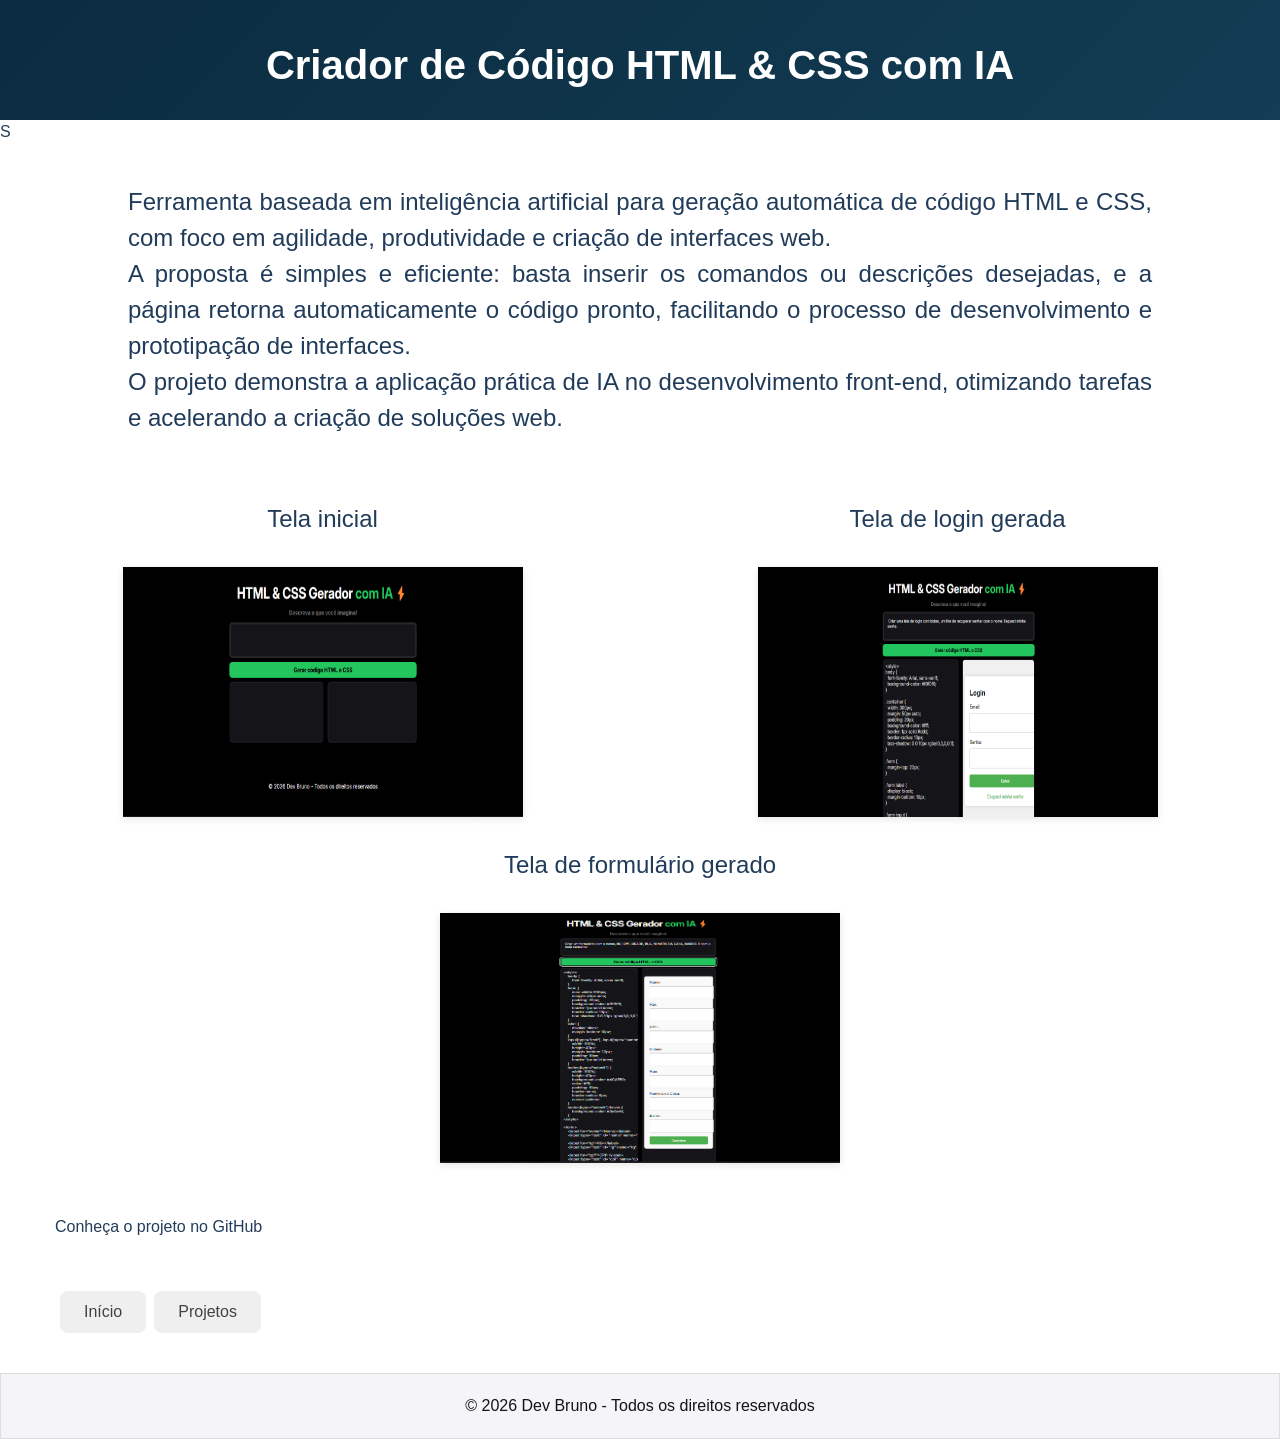
==== criadordecodigohtmlcss.html @ 22225f90 "Adiciona novas imagens e páginas HTML/CSS" ====
<!DOCTYPE html>
<html lang="pt-br">

<head>
    <meta charset="UTF-8">
    <meta name="viewport" content="width=device-width, initial-scale=1.0">
    <link rel="stylesheet" href="css/criadordecodigohtmlcss.css">
    <link rel="icon" type="image/png" href="assest/img/logo-Dev-Bruno-2.png" />
    <title>Criador de Código HTML & CSS com IA</title>
</head>

<body>


    <div class="resume">

        <div class="header">

            <div class="header-name">
                <h1>Criador de Código HTML & CSS com IA</h1>

            </div>

        </div>S


        <div class="texto">


            <div class="setion">
                <p>Ferramenta baseada em inteligência artificial para geração automática de
                    código HTML e CSS, com foco em agilidade, produtividade e criação de interfaces web.</p>
                <p>
                    A proposta é simples e eficiente: basta inserir os comandos ou descrições desejadas,
                    e a página retorna automaticamente o código pronto, facilitando o processo de desenvolvimento
                    e prototipação de interfaces.
                </p>
                <p>
                    O projeto demonstra a aplicação prática de IA no desenvolvimento front-end, otimizando
                    tarefas e acelerando a criação de soluções web.
                </p>
            </div>

        </div>


        <div class="container">

            <div class="coluna"><!-- Coluna 1 -->

                <div class="tecnologia">
                    <p class="comentario">Tela inicial</p>
                </div>

                <div class="tecnologia">

                    <img src="assest/img/tela_inicial.png" class="imagem">
                    </a>
                </div>



            </div>



            <div class="coluna"><!-- Coluna 2 -->
                <div class="tecnologia">
                    <p class="comentario">Tela de login gerada</p>
                </div>
                <div class="tecnologia">
                    <img src="assest/img/tela_login.png" class="imagem">
                </div>


            </div>


            <div class="coluna"> <!-- Coluna 3 -->
                <div class="tecnologia">
                    <p class="comentario">Tela de formulário gerado</p>
                </div>


                <div class="tecnologia">
                    <img src="assest/img/tela_formulario.png" class="imagem">

                </div>



            </div>


        </div>
        <button class="botao-link" onclick="window.open('https://github.com/bmvbruno/Projeto-Portif-lio', '_blank')">
    Conheça o projeto no GitHub
</button>

        <div class="button-1">

            <button class="botao" onclick="window.location.href='index.html'">Início</button>
            <button class="botao" onclick="window.location.href='projetos.html'">Projetos</button>

        </div>


        <div class="footer-note">


            © 2026 Dev Bruno - Todos os direitos reservados

        </div>


</body>


</html>
---- css/criadordecodigohtmlcss.css ----
* {
    margin: 0;
    padding: 0;
    box-sizing: border-box;
}

body {
    font-family: 'Segoe UI', Roboto, Arial, sans-serif;
    background-color: #f4f7f9;
    display: flex;
    justify-content: center;
    padding: 0px;
    /*espaço na pagina */
    line-height: 1.5;
    color: #213c5a;
    min-height: 100vh;
    /* Garante que o corpo ocupe toda a altura da tela */
}

.resume {
    max-width: 1500px;
    /* Limita a largura máxima para melhor leitura */
    width: 100%;
    background-color: #ffffff;
    box-shadow: 0 8px 20px rgba(0, 0, 0, 0.1);
    border-radius: 0px;
    overflow: hidden;

}

.header {
    background: linear-gradient(135deg, #0b2b40 0%, #123d54 100%);
    color: white;
    padding: 35px 40px 25px 40px;

}

h1 {
    text-align: center;
    font-size: clamp(1.5rem, 5vw, 2.5rem);
    /* Tamanho responsivo do título */

}

.texto {
    display: flex;
    flex-wrap: wrap;
    font-size: 1rem;
    /*padding: 20px 280px;*/
    padding: 20px 10%;
    border-radius: 50px;
    margin-top: 20px;
    /*height: 0px;*/
    height: auto;

}



.texto .setion {

    /*display: absolute;*/
    font-style: normal;
    font-weight: 500;
    font-size: 1.5rem;
    margin-bottom: 5px;
    text-align: justify;
    width: 100%;
    /*Ocupa a largura do pai */

}

.container {
    display: flex;
    /* espaçamento entre colunas */
    flex-wrap: wrap;
    /* Permite quebrar linhas no zoom */
    gap: 30px;
    padding: 200px;
    /* grid-template-columns: 1fr 1fr 1fr;*/
    /* 3 colunas de largura igual */
    justify-content: center;
    /*align-items: center;*/
    align-items: flex-start;
    /*padding-top: 80px;*/
    padding: 40px 20px;

}




.coluna {
    display: flex;
    flex-direction: column;
    gap: 30px;
    /* espaçamento entre itens dentro da coluna */
    align-items: center;
    /*border-width: 2px;*/
    align-items: center;
    flex: 1;
    min-height: 200px;

}



.imagem {
    width: 400px;
    height: 250px;
    aspect-ratio: 1 / 1;
    box-shadow: 0 2px 8px rgba(0, 0, 0, 0.1);
    display: block;   
}

.tecnologia {
    width: 100%;
    display: flex;
    justify-content: center;
 
}
.comentario{
    font-weight: 500;
    font-size: 1.5rem;
    text-align: justify;
    text-align: center;
    
}


.button-1 {
    display: flex;
    justify-content: left;
    padding: 40px 60px;
    gap: 8px;
}

.botao {
    background: linear-gradient(135deg, #0b2b40 0% #123d54 100%);
    border: none;
    color: rgb(68, 64, 64);
    cursor: pointer;
    padding: 12px 24px;
    border-radius: 8px;
    font-size: 1rem;
    transition: transform 0.3s, background-color 0.3s;

}

.botao:hover {
    background: linear-gradient(135deg, #123d54 0%, #1a4d6b 100%);
    color: #e9eaf0;
    text-decoration: none;
}

.botao-link{
    padding: 12px 55px;
    background: none;
    border: none;
    font: inherit;
    color: inherit;
    cursor: pointer;
    text-align: left;

}
.botao-link:hover {
    color: #2c48c5;
    text-decoration: underline;
}

.footer-note {

    display: flex;
    justify-content: center;
    align-items: center;
    width: 100%;
    padding: 20px;
    text-align: center;
    color: rgb(20, 20, 20);
    background-color: rgba(238, 238, 245, 0.59);
    border: 1px solid #ddd;
}
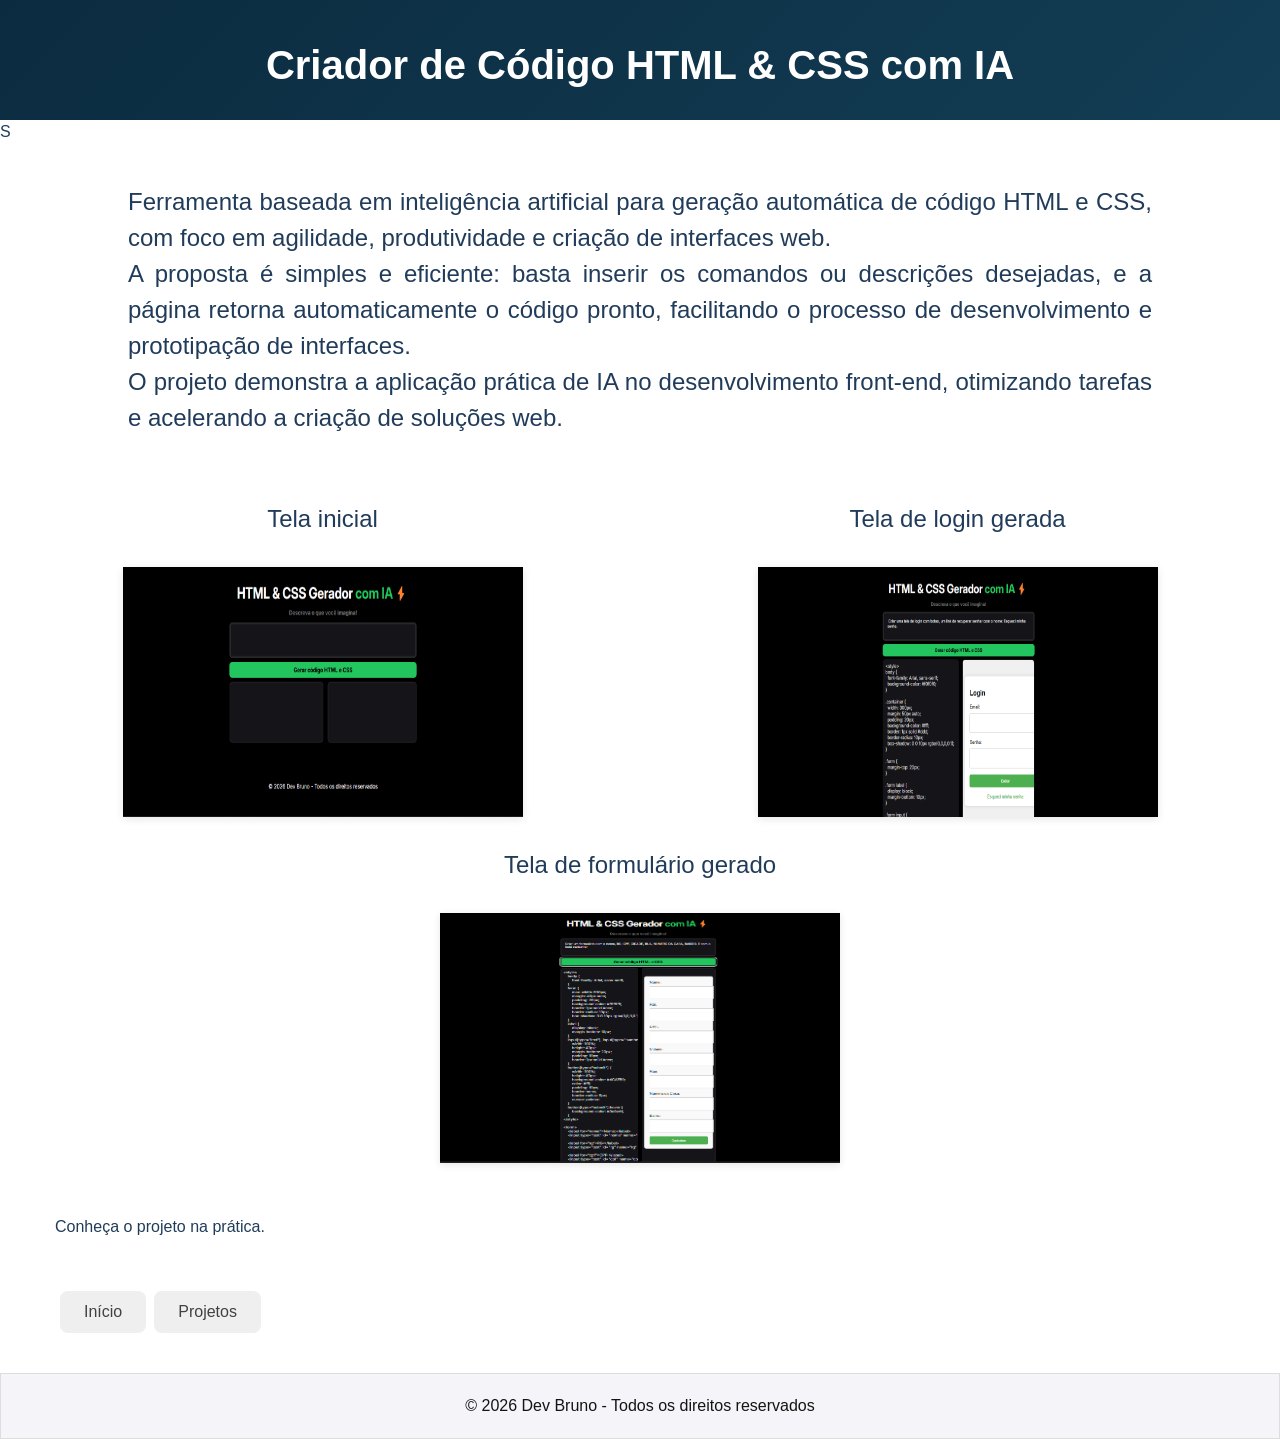
==== commit f6d88943: "Atualização do link do projeto" ====
--- a/criadordecodigohtmlcss.html
+++ b/criadordecodigohtmlcss.html
@@ -93,9 +93,10 @@
 
 
         </div>
-        <button class="botao-link" onclick="window.open('https://github.com/bmvbruno/Projeto-Portif-lio', '_blank')">
-    Conheça o projeto no GitHub
-</button>
+        <button class="botao-link"
+            onclick="window.open('https://devbruno-geradordehtmlcss-com-ia.netlify.app/', '_blank')">
+            Conheça o projeto na prática.
+        </button>
 
         <div class="button-1">
 
